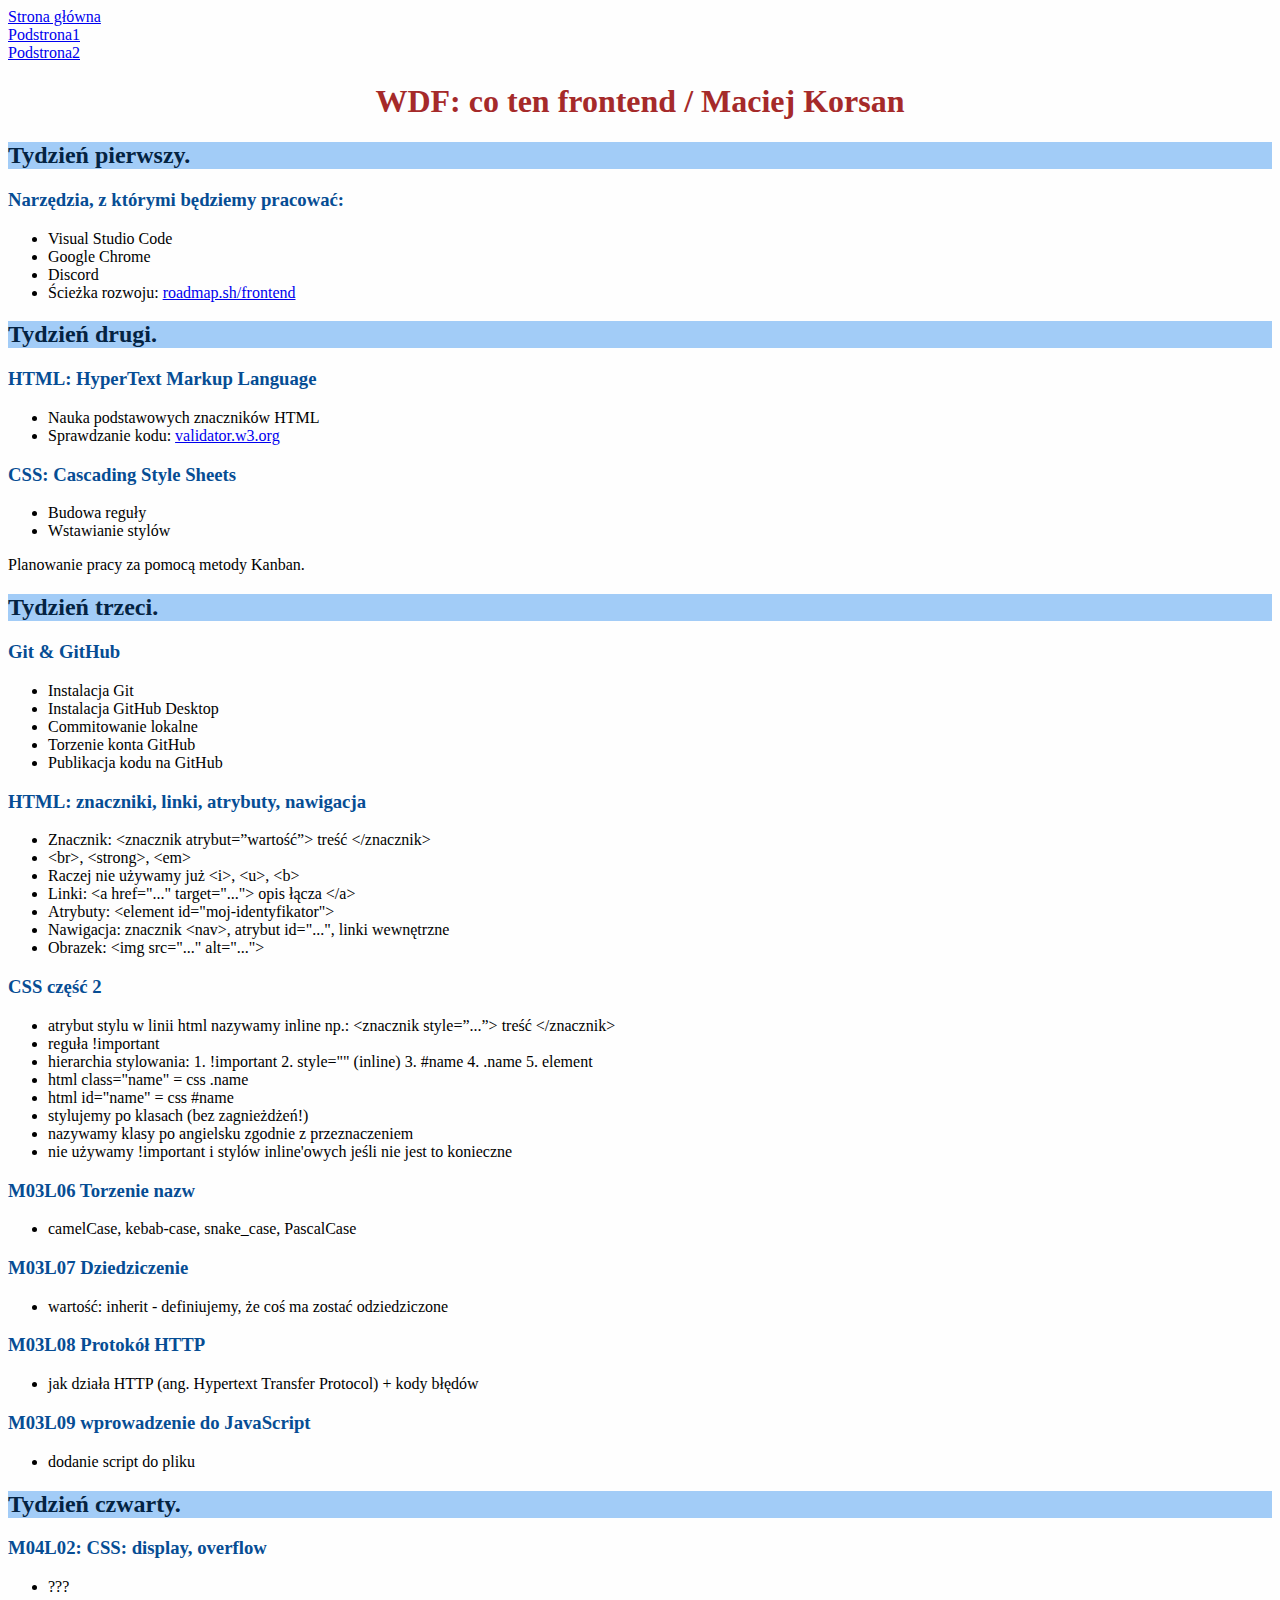
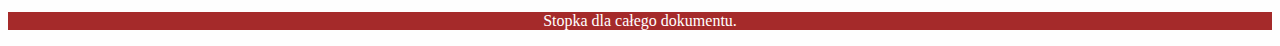
==== index.html @ 2ed9cd3d "Update index.html" ====
<!DOCTYPE html>
<html lang="pl">

<head>
    <meta charset="UTF-8">
    <meta name="viewport" content="width=device-width, initial-scale=1.0">
    <link href="style.css" rel="stylesheet" type="text/css">
    <title>Moja strona</title>
</head>

<body>
    <header>
        <nav><a href="index.html">Strona główna</a></nav>
        <nav><a href="podstrona1.html">Podstrona1</a></nav>
        <nav><a href="podstrona2.html">Podstrona2</a></nav>
        <h1>WDF: co ten frontend / Maciej Korsan</h1>
    </header>

    <section>
        <h2>Tydzień pierwszy.</h2>
        <article>
            <h3>Narzędzia, z którymi będziemy pracować:</h3>
            <ul>
                <li>Visual Studio Code</li>
                <li>Google Chrome</li>
                <li>Discord</li>
                <li>Ścieżka rozwoju: <a href="https://roadmap.sh/frontend">roadmap.sh/frontend</a></li>
            </ul>
        </article>
    </section>

    <section>
        <h2>Tydzień drugi.</h2>
        <article>
            <h3>HTML: HyperText Markup Language</h3>
            <ul>
                <li>Nauka podstawowych znaczników HTML</li>
                <li>Sprawdzanie kodu: <a href="https://validator.w3.org">validator.w3.org</a></li>
            </ul>
            <h3>CSS: Cascading Style Sheets</h3>
            <ul>
                <li>Budowa reguły</li>
                <li>Wstawianie stylów</li>
            </ul>
            <p>Planowanie pracy za pomocą metody Kanban.</p>
        </article>

    </section>

    <section>
        <h2>Tydzień trzeci.</h2>
        <article>
            <h3>Git & GitHub</h3>
            <ul>
                <li>Instalacja Git</li>
                <li>Instalacja GitHub Desktop</li>
                <li>Commitowanie lokalne</li>
                <li>Torzenie konta GitHub</li>
                <li>Publikacja kodu na GitHub</li>
            </ul>
            <h3>HTML: znaczniki, linki, atrybuty, nawigacja </h3>
            <ul>
                <li>Znacznik: &#60;znacznik atrybut=”wartość”&#62; treść &#60;/znacznik&#62; </li>
                <li>&#60;br&#62;, &#60;strong&#62;, &#60;em&#62;</li>
                <li>Raczej nie używamy już &#60;i&#62;, &#60;u&#62;, &#60;b&#62;</li>
                <li>Linki: &#60;a href="..." target="..."&#62; opis łącza &#60;/a&#62;</li>
                <li>Atrybuty: &#60;element id="moj-identyfikator"&#62;</li>
                <li>Nawigacja: znacznik &#60;nav&#62;, atrybut id="...", linki wewnętrzne</li>
                <li>Obrazek: &#60;img src="..." alt="..."&#62;</li>
            </ul>
            <h3>CSS część 2</h3>
            <ul>
                <li>atrybut stylu w linii html nazywamy inline np.: &#60;znacznik style=”...”&#62; treść &#60;/znacznik&#62;</li>
                <li>reguła !important</li>
                <li>hierarchia stylowania: 1. !important 2. style="" (inline) 3. #name 4. .name 5. element</li>
                <li>html class="name" = css .name</li>
                <li>html id="name" = css #name</li>
                <li>stylujemy po klasach (bez zagnieżdżeń!)</li>
                <li>nazywamy klasy po angielsku zgodnie z przeznaczeniem</li>
                <li>nie używamy !important i stylów inline'owych jeśli nie jest to konieczne</li>
            </ul>

            <h3>M03L06 Torzenie nazw</h3>
            <ul>
                <li>camelCase, kebab-case, snake_case, PascalCase</li>
            </ul>

            <h3>M03L07 Dziedziczenie</h3>
            <ul>
                <li>wartość: inherit - definiujemy, że coś ma zostać odziedziczone</li>
            </ul>
            
            <h3>M03L08 Protokół HTTP</h3>
            <ul>
                <li>jak działa HTTP (ang. Hypertext Transfer Protocol) + kody błędów</li>
            </ul>

            <h3>M03L09 wprowadzenie do JavaScript</h3>
            <ul>
                <li>dodanie script do pliku</li>
            </ul>

            <h2>Tydzień czwarty.</h2>

            <h3>M04L02: CSS: display, overflow</h3>
            <ul>
                <li>???</li>
            </ul>

            

        </article>

    </section>

    <footer>
        <p>Stopka dla całego dokumentu.</p>
    </footer>

    <script src="main.js"></script>

</body>

</html>
---- style.css ----
body {
    background: #fefefe;
}

h1 {
    color: brown;
    text-align: center;
}

h2 {
    color: #042342;
    background-color: #a2ccf7;
}

h3 {
    color: #064d94;
}

section {
    background-color: #fefefe;
}

article {
    background-color: #fefefe;
}

footer {
    color: white;
    text-align: center;
    background-color: brown;
}
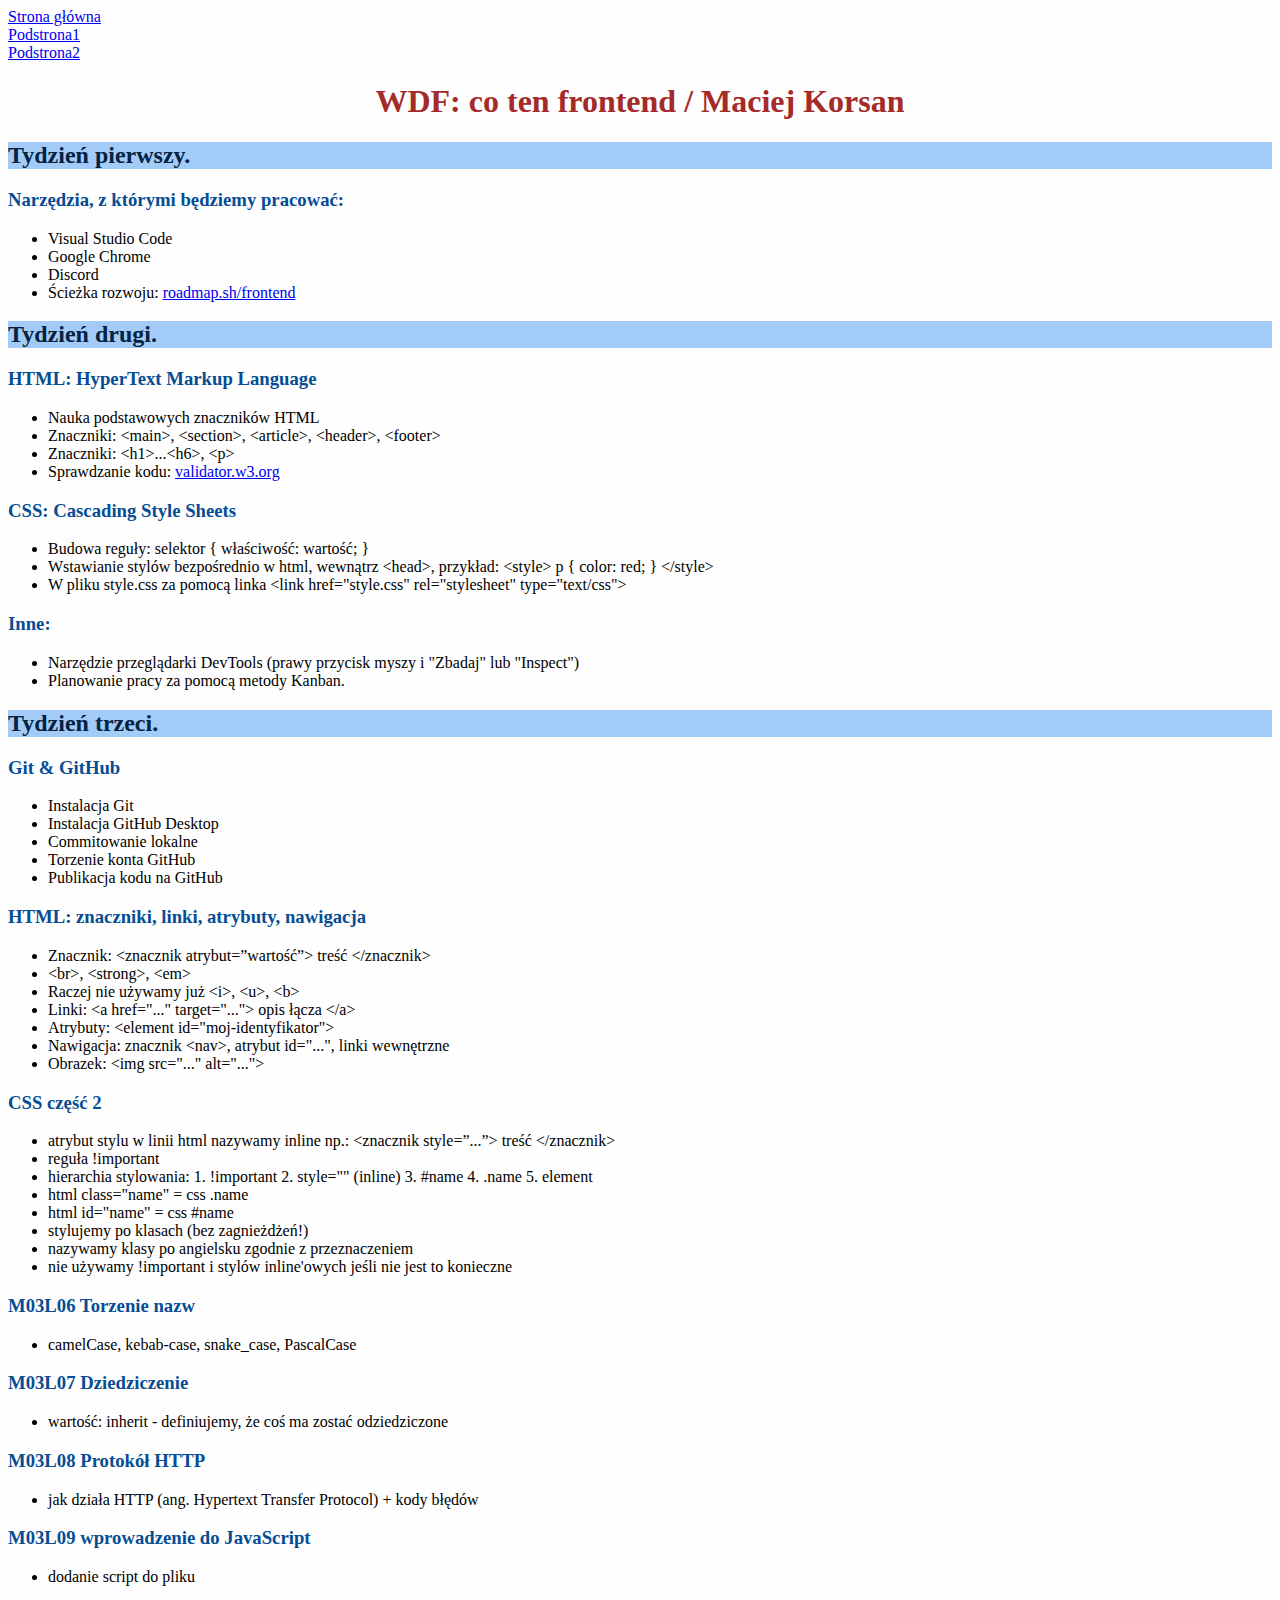
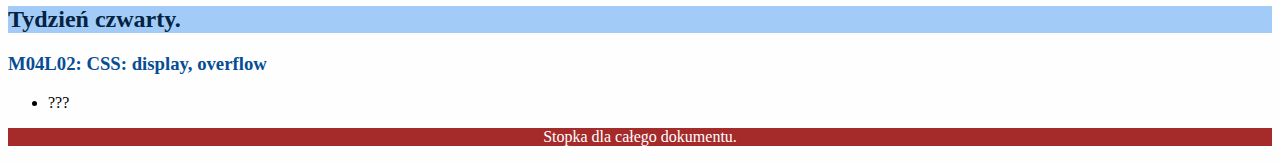
==== commit 0327b31b: "Update index.html" ====
--- a/index.html
+++ b/index.html
@@ -35,14 +35,22 @@
             <h3>HTML: HyperText Markup Language</h3>
             <ul>
                 <li>Nauka podstawowych znaczników HTML</li>
+                <li>Znaczniki: &#60;main&#62;, &#60;section&#62;, &#60;article&#62;, &#60;header&#62;, &#60;footer&#62;</li>
+                <li>Znaczniki: &#60;h1&#62;...&#60;h6&#62;, &#60;p&#62;</li>
                 <li>Sprawdzanie kodu: <a href="https://validator.w3.org">validator.w3.org</a></li>
             </ul>
             <h3>CSS: Cascading Style Sheets</h3>
             <ul>
-                <li>Budowa reguły</li>
-                <li>Wstawianie stylów</li>
+                <li>Budowa reguły: selektor { właściwość: wartość; }</li>
+                <li>Wstawianie stylów bezpośrednio w html, wewnątrz &#60;head&#62;, przykład: &#60;style&#62; p { color: red; } &#60;/style&#62;</li>
+                <li>W pliku style.css za pomocą linka &#60;link href="style.css" rel="stylesheet" type="text/css"&#62;</li>
+                
             </ul>
-            <p>Planowanie pracy za pomocą metody Kanban.</p>
+            <h3>Inne:</h3>
+            <ul>
+                <li>Narzędzie przeglądarki DevTools (prawy przycisk myszy i "Zbadaj" lub "Inspect")</li>
+                <li>Planowanie pracy za pomocą metody Kanban.</li>
+            </ul>
         </article>
 
     </section>
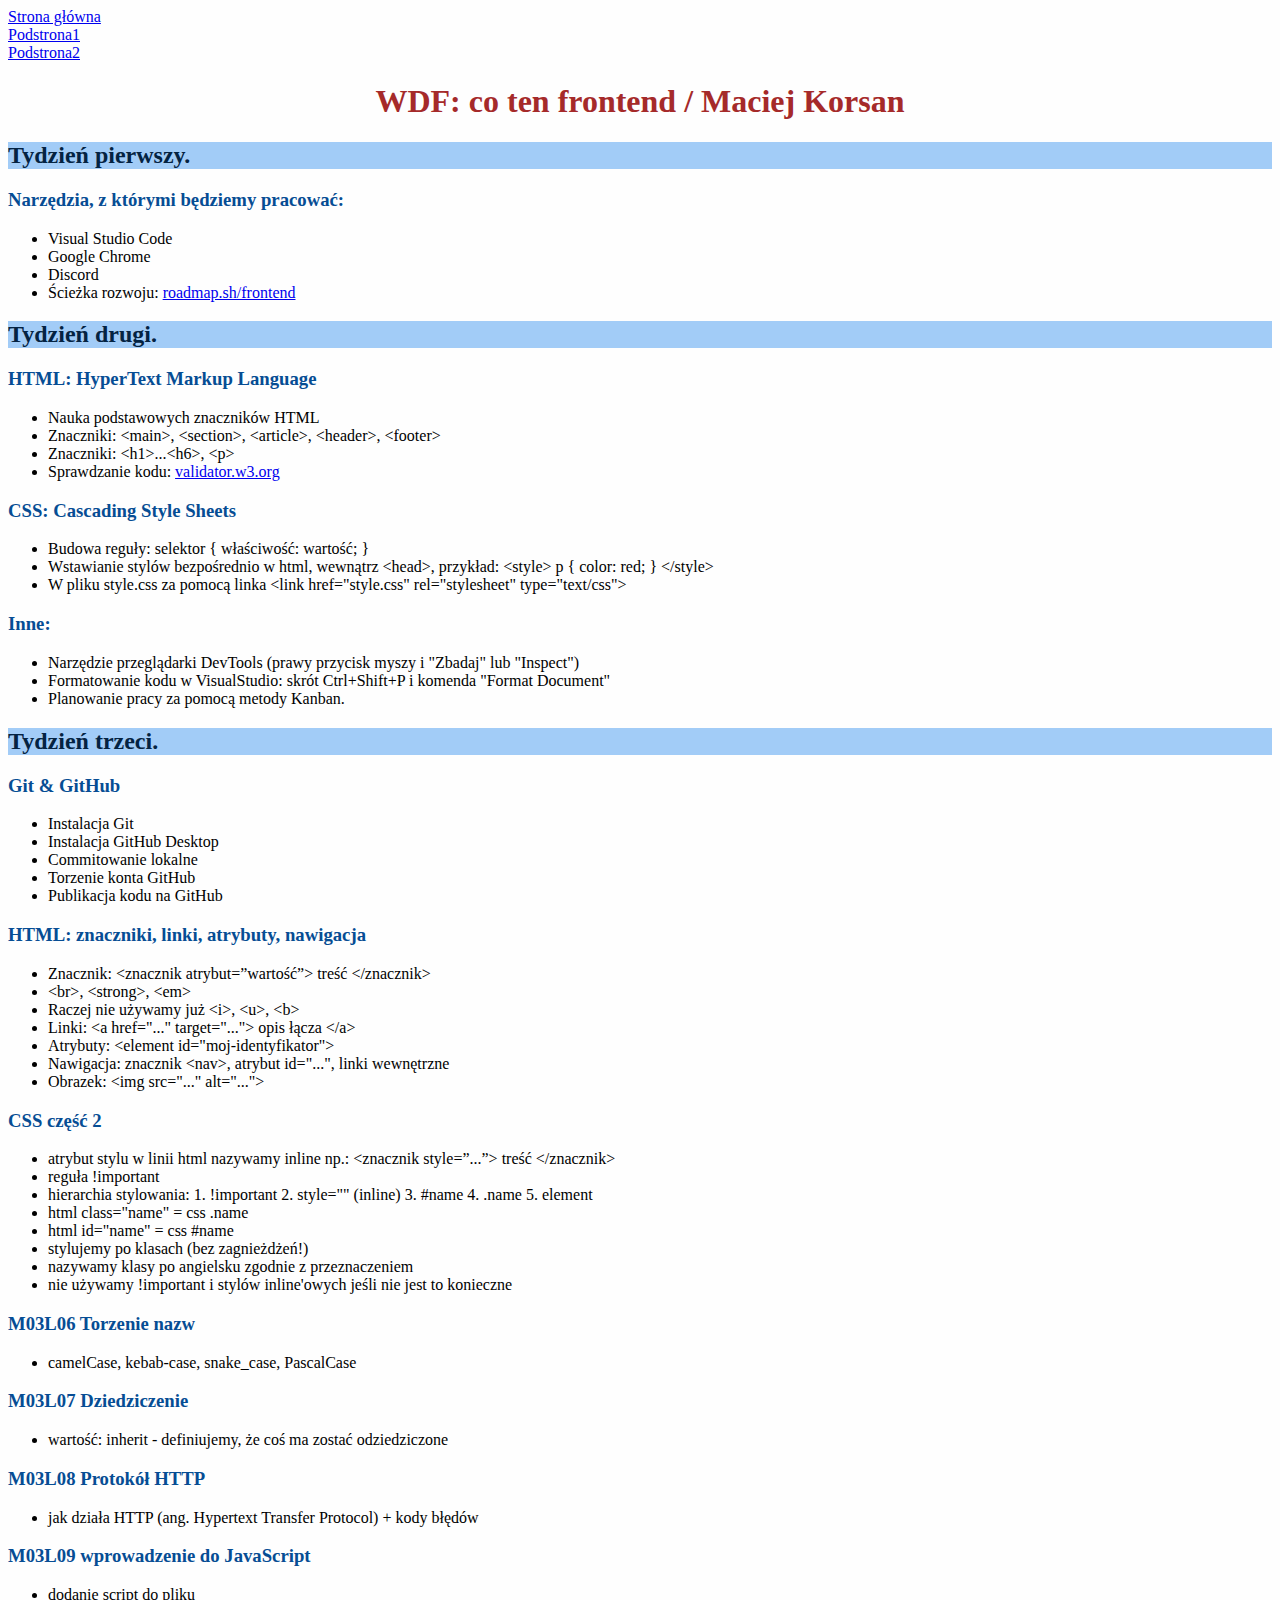
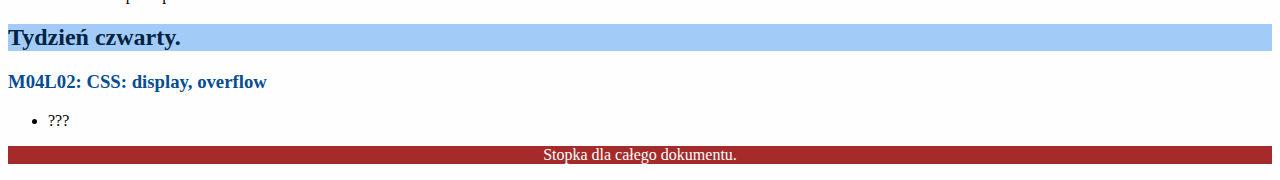
==== commit e6412b53: "Update index.html" ====
--- a/index.html
+++ b/index.html
@@ -49,6 +49,7 @@
             <h3>Inne:</h3>
             <ul>
                 <li>Narzędzie przeglądarki DevTools (prawy przycisk myszy i "Zbadaj" lub "Inspect")</li>
+                <li>Formatowanie kodu w VisualStudio: skrót Ctrl+Shift+P i komenda "Format Document"</li>
                 <li>Planowanie pracy za pomocą metody Kanban.</li>
             </ul>
         </article>
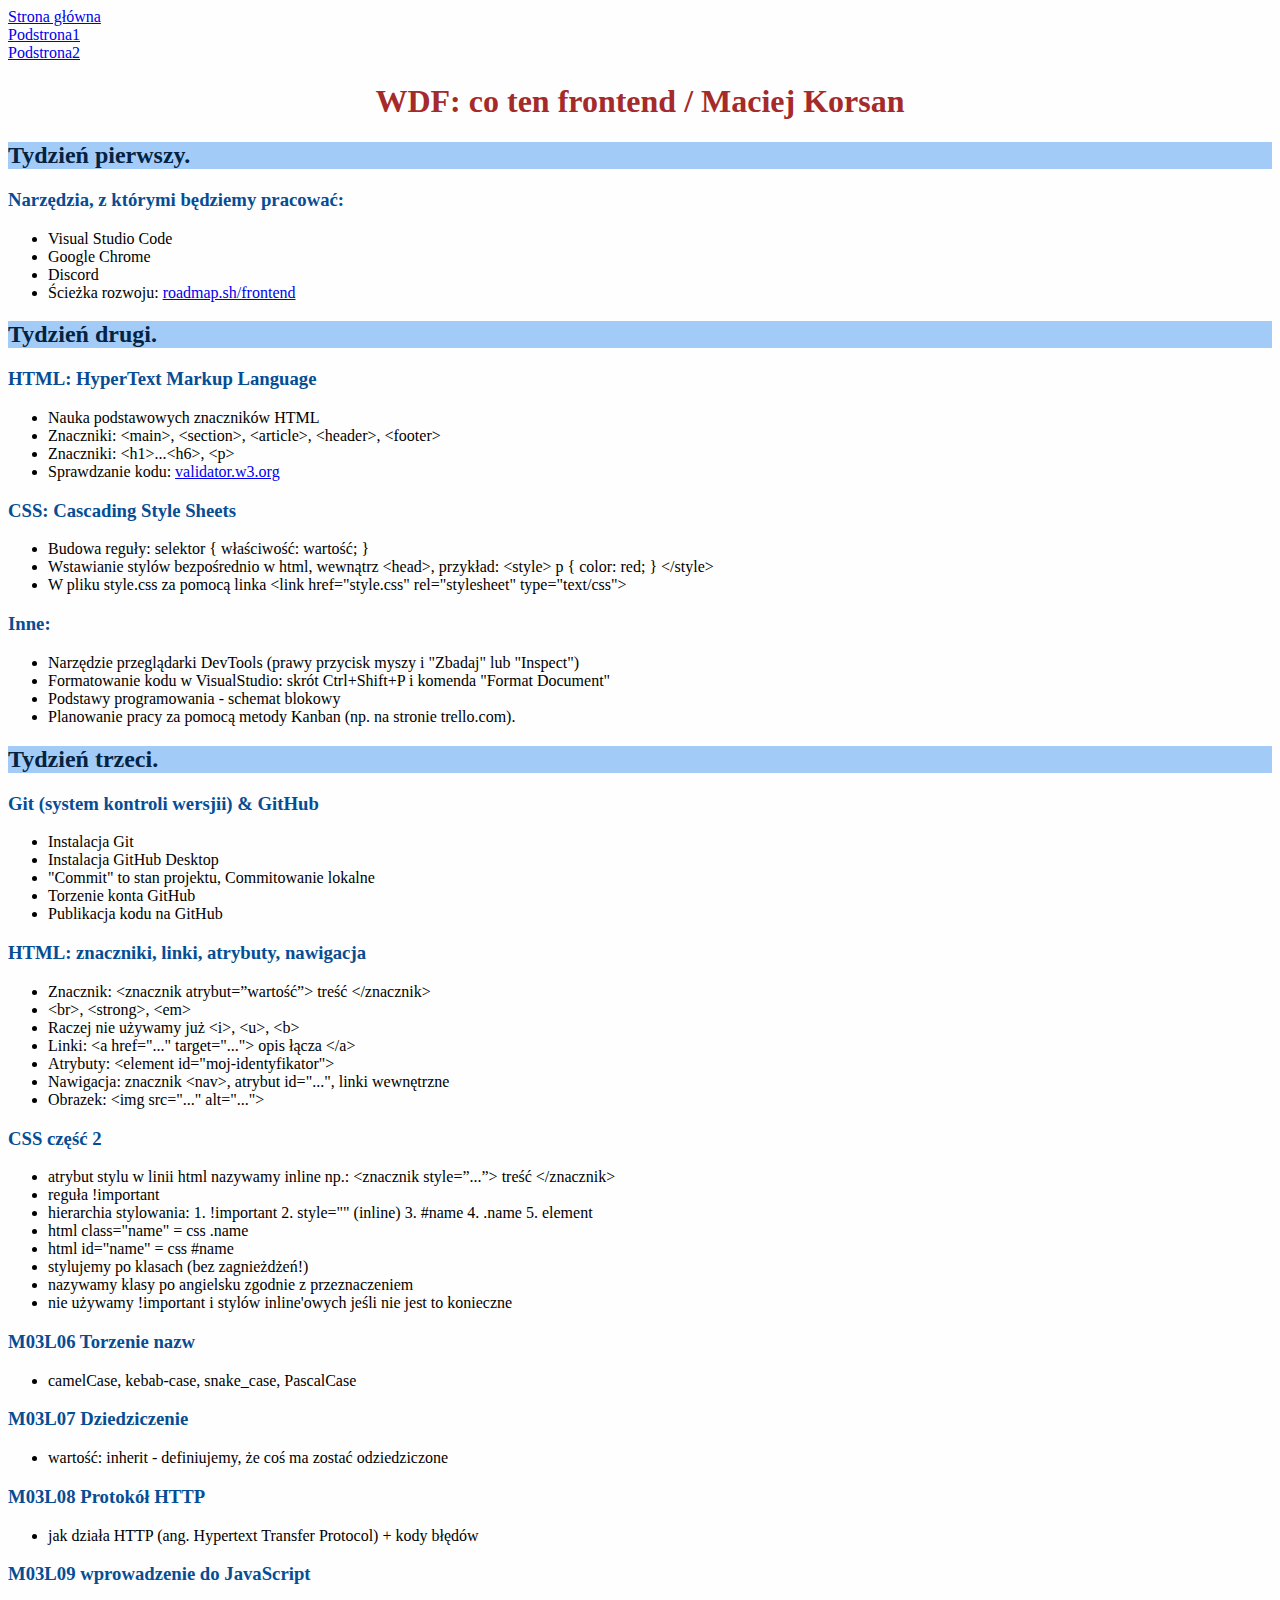
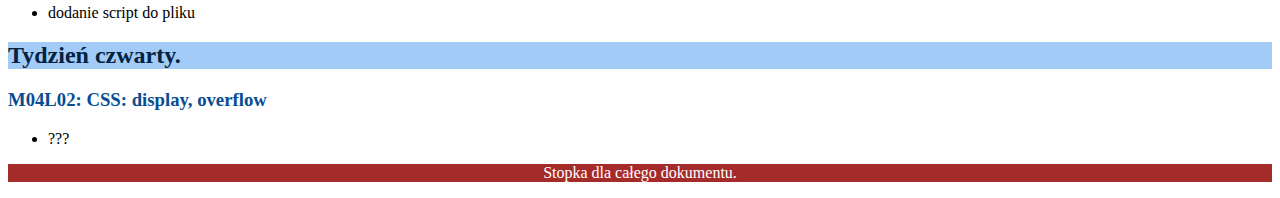
==== commit 5d4da228: "Update index.html" ====
--- a/index.html
+++ b/index.html
@@ -50,7 +50,8 @@
             <ul>
                 <li>Narzędzie przeglądarki DevTools (prawy przycisk myszy i "Zbadaj" lub "Inspect")</li>
                 <li>Formatowanie kodu w VisualStudio: skrót Ctrl+Shift+P i komenda "Format Document"</li>
-                <li>Planowanie pracy za pomocą metody Kanban.</li>
+                <li>Podstawy programowania - schemat blokowy</li>
+                <li>Planowanie pracy za pomocą metody Kanban (np. na stronie trello.com).</li>
             </ul>
         </article>
 
@@ -59,11 +60,11 @@
     <section>
         <h2>Tydzień trzeci.</h2>
         <article>
-            <h3>Git & GitHub</h3>
+            <h3>Git (system kontroli wersjii) & GitHub</h3>
             <ul>
                 <li>Instalacja Git</li>
                 <li>Instalacja GitHub Desktop</li>
-                <li>Commitowanie lokalne</li>
+                <li>"Commit" to stan projektu, Commitowanie lokalne</li>
                 <li>Torzenie konta GitHub</li>
                 <li>Publikacja kodu na GitHub</li>
             </ul>
@@ -126,7 +127,7 @@
         <p>Stopka dla całego dokumentu.</p>
     </footer>
 
-    <script src="main.js"></script>
+    <!-- <script src="main.js"></script> -->
 
 </body>
 
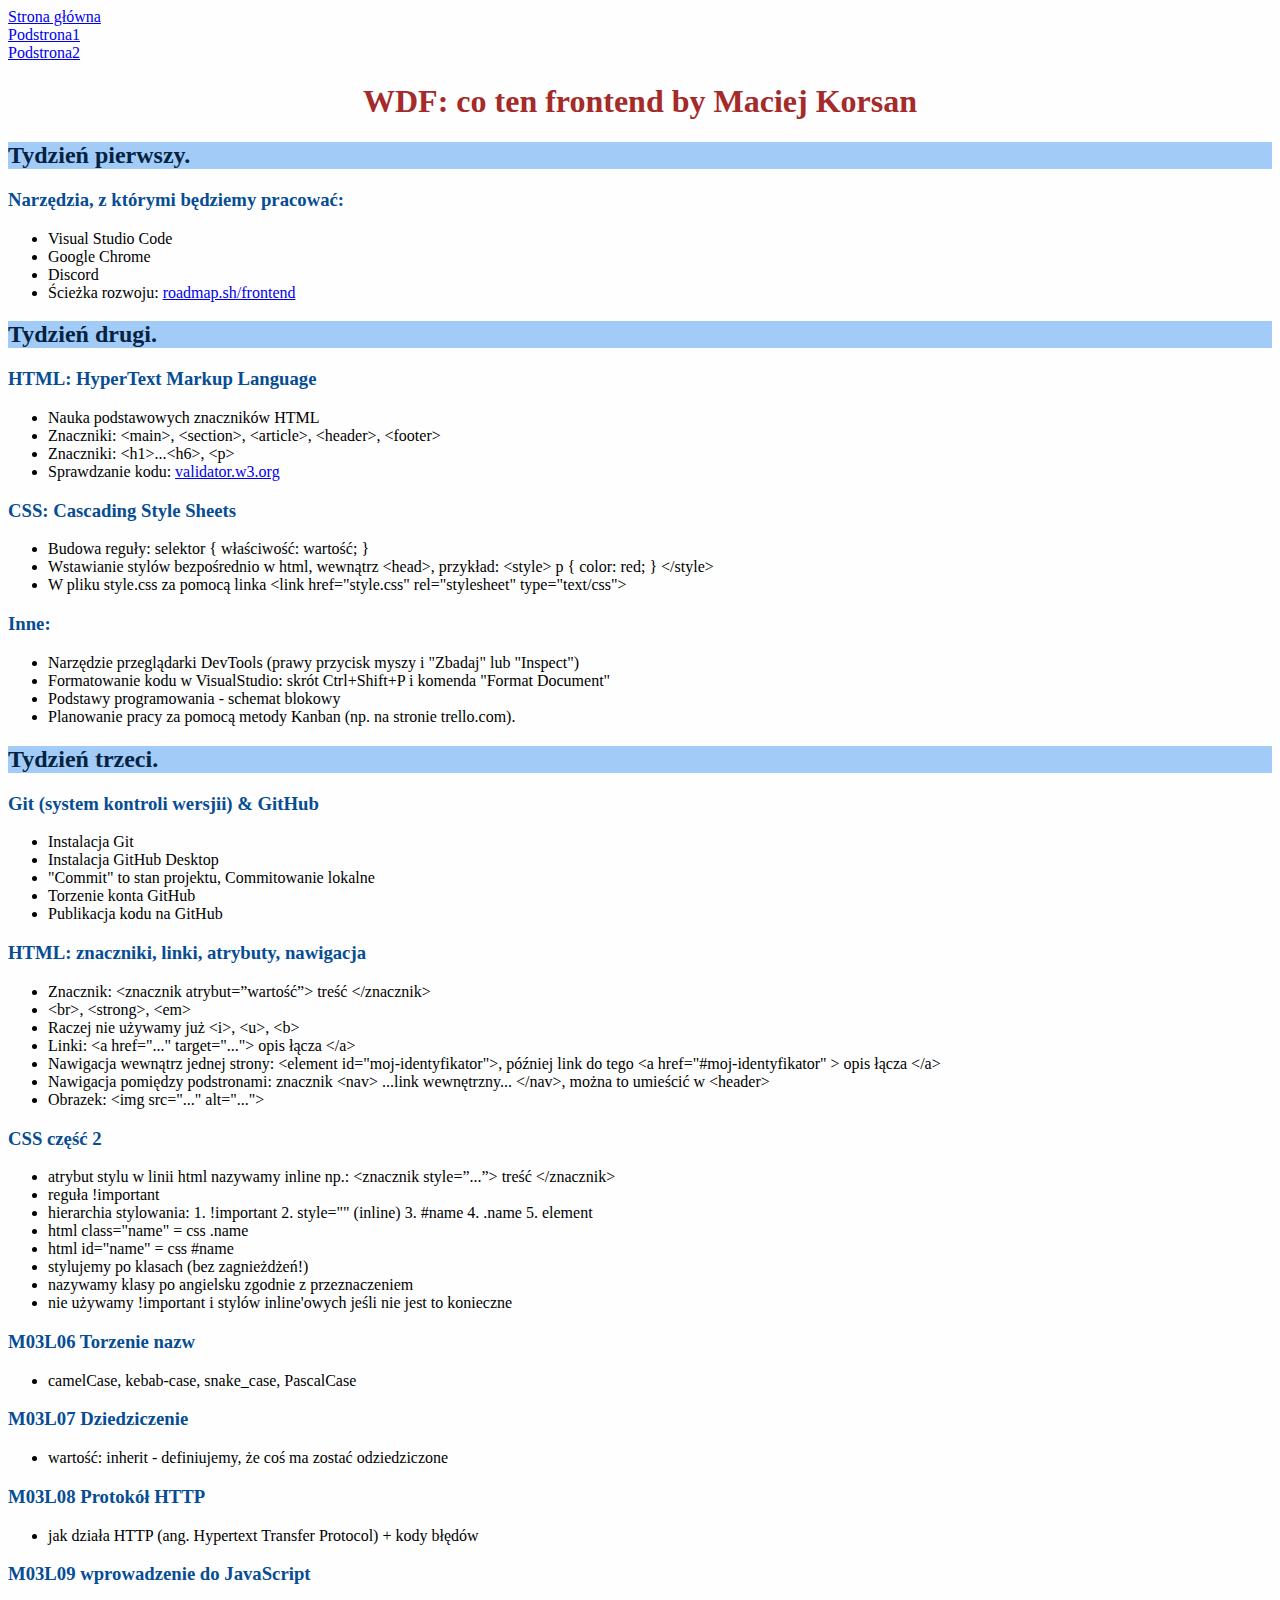
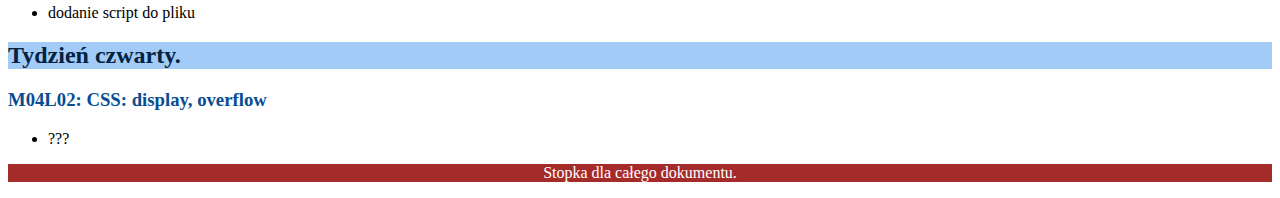
==== commit 6ecd0849: "Update index.html" ====
--- a/index.html
+++ b/index.html
@@ -13,7 +13,7 @@
         <nav><a href="index.html">Strona główna</a></nav>
         <nav><a href="podstrona1.html">Podstrona1</a></nav>
         <nav><a href="podstrona2.html">Podstrona2</a></nav>
-        <h1>WDF: co ten frontend / Maciej Korsan</h1>
+        <h1>WDF: co ten frontend by Maciej Korsan</h1>
     </header>
 
     <section>
@@ -74,8 +74,8 @@
                 <li>&#60;br&#62;, &#60;strong&#62;, &#60;em&#62;</li>
                 <li>Raczej nie używamy już &#60;i&#62;, &#60;u&#62;, &#60;b&#62;</li>
                 <li>Linki: &#60;a href="..." target="..."&#62; opis łącza &#60;/a&#62;</li>
-                <li>Atrybuty: &#60;element id="moj-identyfikator"&#62;</li>
-                <li>Nawigacja: znacznik &#60;nav&#62;, atrybut id="...", linki wewnętrzne</li>
+                <li>Nawigacja wewnątrz jednej strony: &#60;element id="moj-identyfikator"&#62;, później link do tego &#60;a href="#moj-identyfikator" &#62; opis łącza &#60;/a&#62;</li>
+                <li>Nawigacja pomiędzy podstronami: znacznik &#60;nav&#62; ...link wewnętrzny... &#60;/nav&#62;, można to umieścić w &#60;header&#62;</li>
                 <li>Obrazek: &#60;img src="..." alt="..."&#62;</li>
             </ul>
             <h3>CSS część 2</h3>
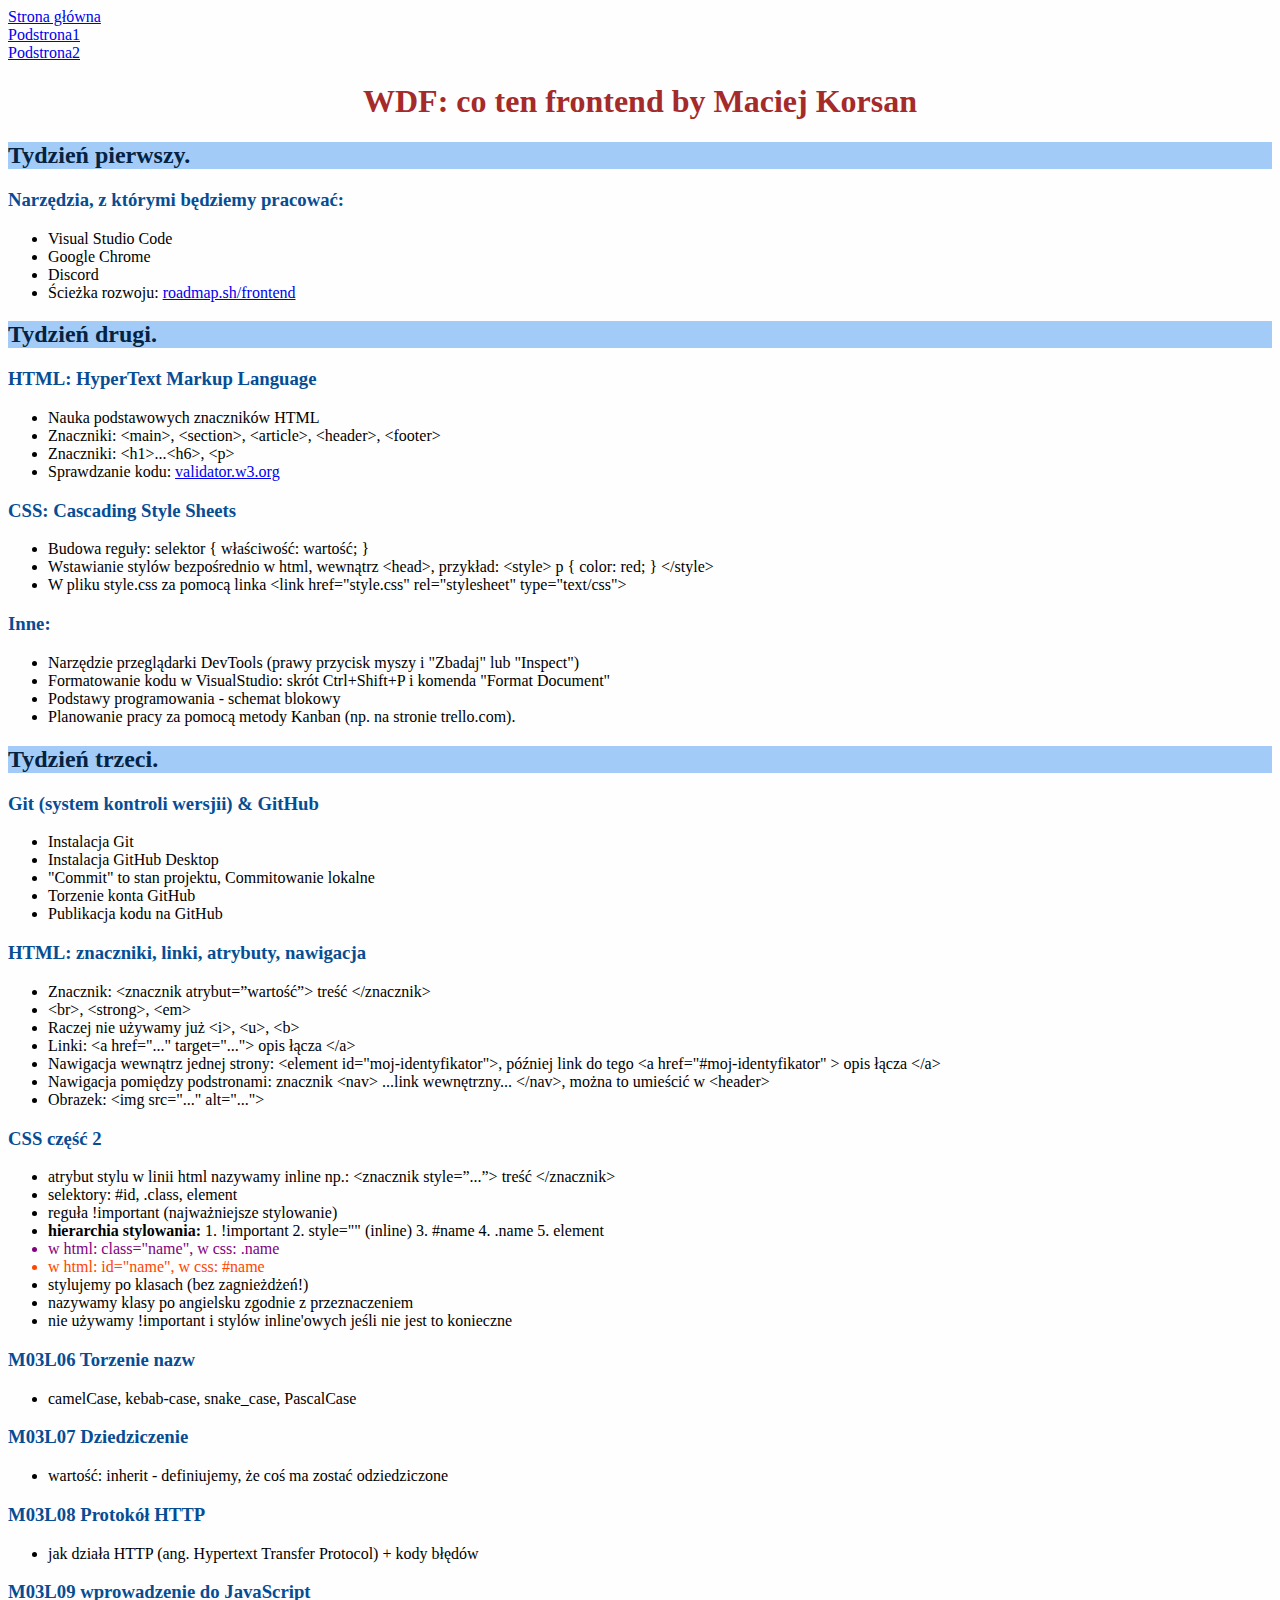
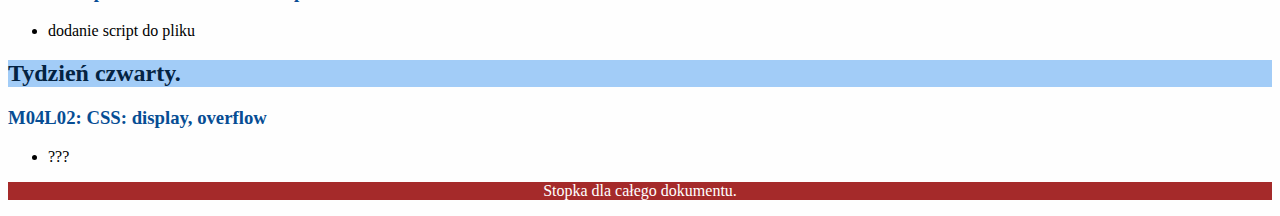
==== commit 261f8290: "third week update" ====
--- a/index.html
+++ b/index.html
@@ -81,10 +81,11 @@
             <h3>CSS część 2</h3>
             <ul>
                 <li>atrybut stylu w linii html nazywamy inline np.: &#60;znacznik style=”...”&#62; treść &#60;/znacznik&#62;</li>
-                <li>reguła !important</li>
-                <li>hierarchia stylowania: 1. !important 2. style="" (inline) 3. #name 4. .name 5. element</li>
-                <li>html class="name" = css .name</li>
-                <li>html id="name" = css #name</li>
+                <li>selektory: #id, .class, element</li>
+                <li>reguła !important (najważniejsze stylowanie)</li>
+                <li><span class="my-bolt">hierarchia stylowania:</span> 1. !important 2. style="" (inline) 3. #name 4. .name 5. element</li>
+                <li class="my-purple">w html: class="name", w css: .name</li>
+                <li id="my-color">w html: id="name", w css: #name</li>
                 <li>stylujemy po klasach (bez zagnieżdżeń!)</li>
                 <li>nazywamy klasy po angielsku zgodnie z przeznaczeniem</li>
                 <li>nie używamy !important i stylów inline'owych jeśli nie jest to konieczne</li>
--- a/style.css
+++ b/style.css
@@ -29,4 +29,16 @@
     color: white;
     text-align: center;
     background-color: brown;
+}
+
+.my-bolt {
+    font-weight: bold;
+}
+
+.my-purple {
+    color: purple;
+}
+
+#my-color {
+    color: orangered;
 }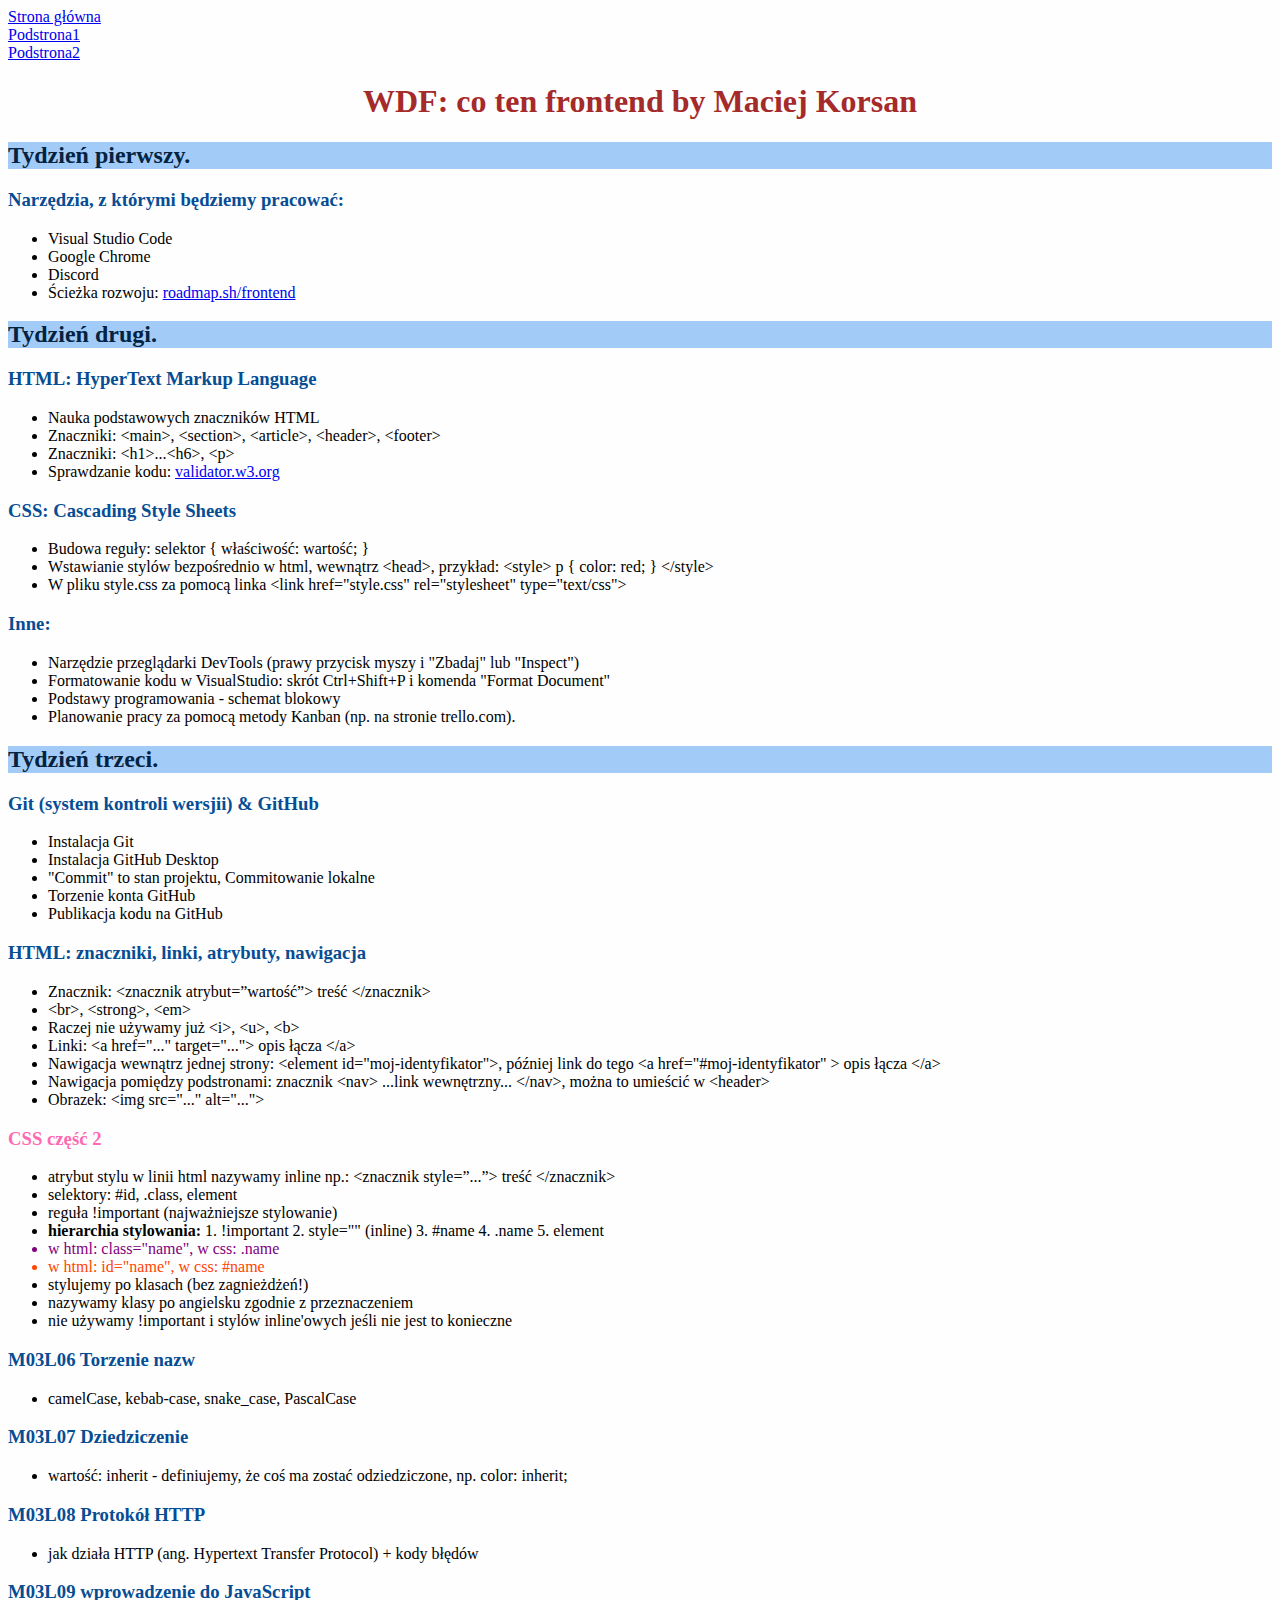
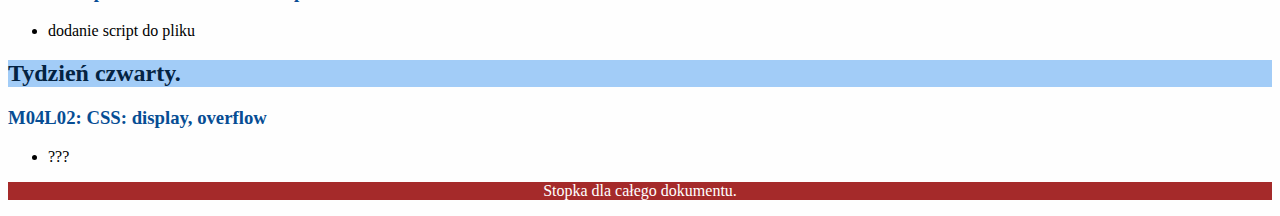
==== commit 8b4b450b: "third week update" ====
--- a/index.html
+++ b/index.html
@@ -78,7 +78,7 @@
                 <li>Nawigacja pomiędzy podstronami: znacznik &#60;nav&#62; ...link wewnętrzny... &#60;/nav&#62;, można to umieścić w &#60;header&#62;</li>
                 <li>Obrazek: &#60;img src="..." alt="..."&#62;</li>
             </ul>
-            <h3>CSS część 2</h3>
+            <h3 class="my-list">CSS część 2</h3>
             <ul>
                 <li>atrybut stylu w linii html nazywamy inline np.: &#60;znacznik style=”...”&#62; treść &#60;/znacznik&#62;</li>
                 <li>selektory: #id, .class, element</li>
@@ -98,7 +98,7 @@
 
             <h3>M03L07 Dziedziczenie</h3>
             <ul>
-                <li>wartość: inherit - definiujemy, że coś ma zostać odziedziczone</li>
+                <li>wartość: inherit - definiujemy, że coś ma zostać odziedziczone, np. color: inherit;</li>
             </ul>
             
             <h3>M03L08 Protokół HTTP</h3>
--- a/style.css
+++ b/style.css
@@ -31,6 +31,10 @@
     background-color: brown;
 }
 
+.my-list {
+    color: hotpink;
+}
+
 .my-bolt {
     font-weight: bold;
 }
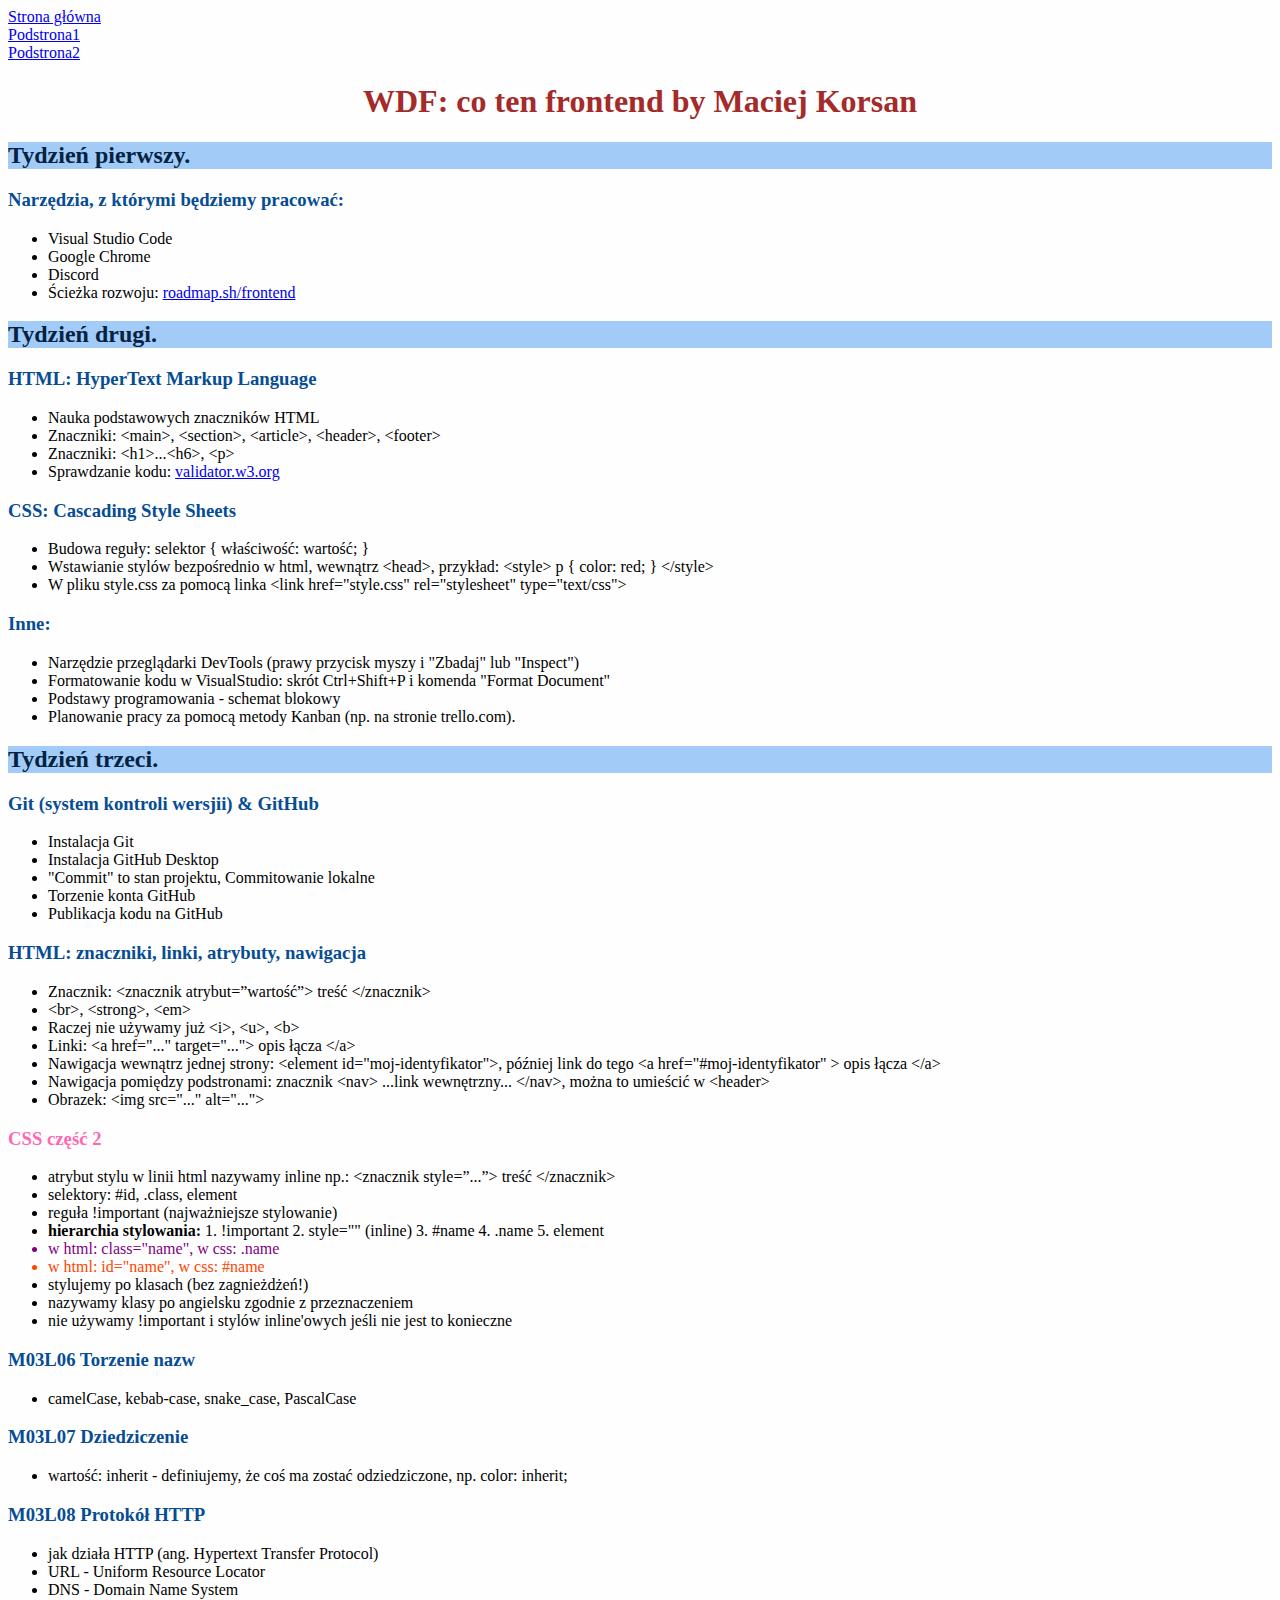
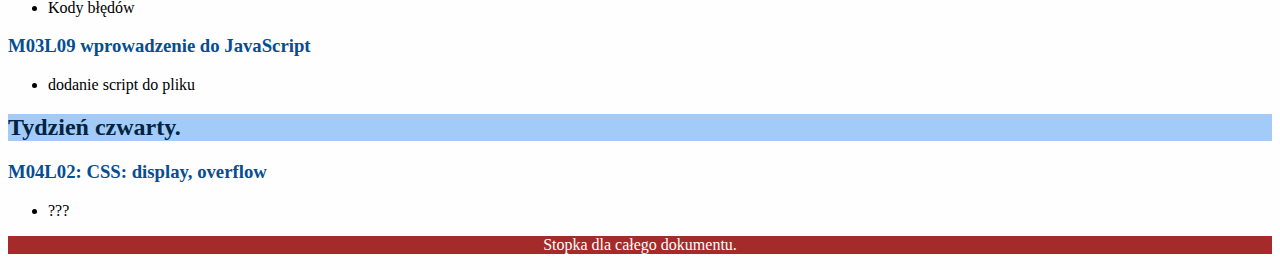
==== commit 7bba20cf: "Update Tydzien trzeci" ====
--- a/index.html
+++ b/index.html
@@ -103,7 +103,10 @@
             
             <h3>M03L08 Protokół HTTP</h3>
             <ul>
-                <li>jak działa HTTP (ang. Hypertext Transfer Protocol) + kody błędów</li>
+                <li>jak działa HTTP (ang. Hypertext Transfer Protocol)</li>
+                <li>URL - Uniform Resource Locator</li>
+                <li>DNS - Domain Name System</li>
+                <li>Kody błędów</li>
             </ul>
 
             <h3>M03L09 wprowadzenie do JavaScript</h3>
